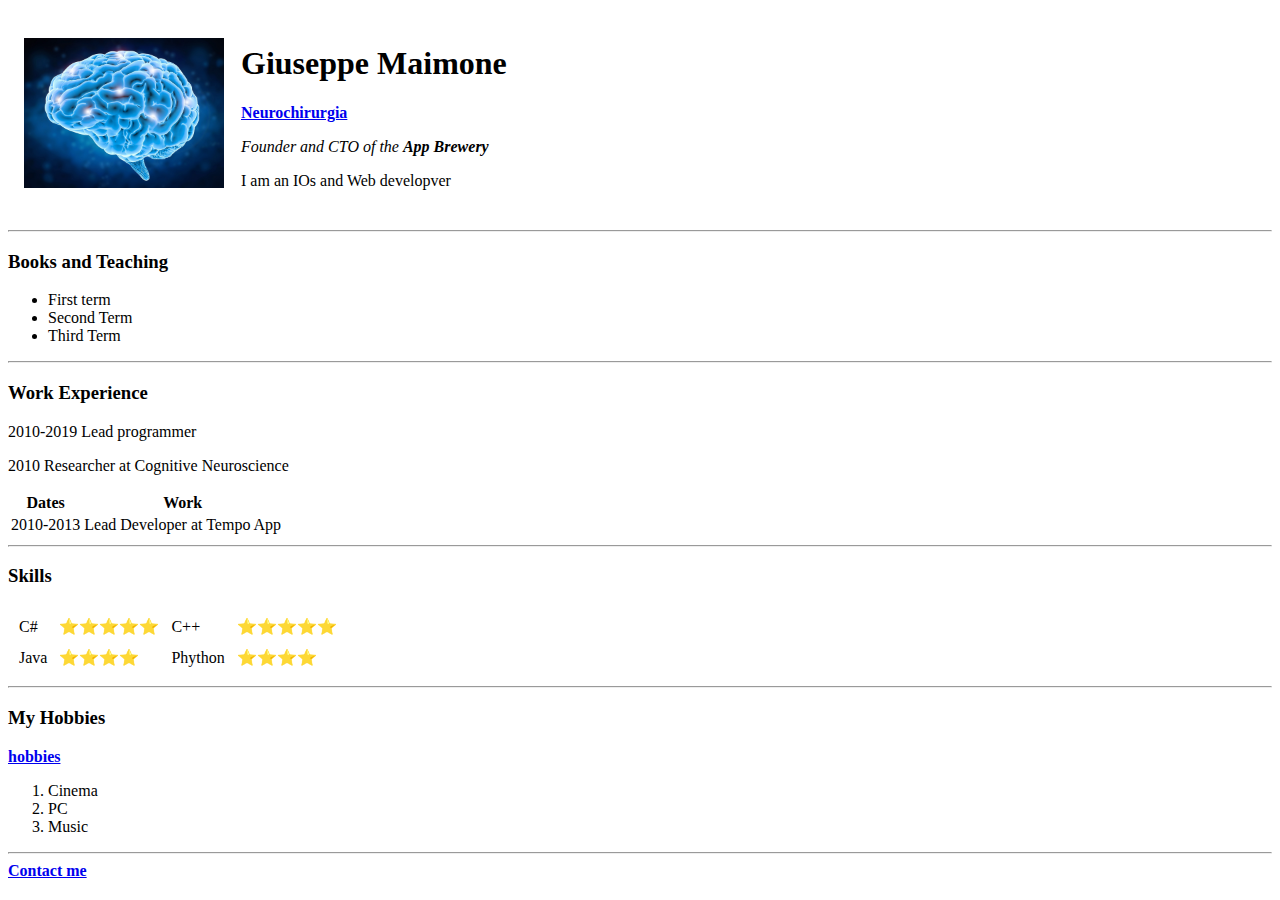
==== index.html @ e749dde2 "Add initial cv website files" ====
<!DOCTYPE html>
<html lang="en" dir="ltr">

<head>
  <meta charset="utf-8">
  <title>😊Giuseppe's Personal Site👏👏</title>
</head>

<body>
  <table cellspacing="15">
    <tr>
      <td><img src="Brain.jpg" alt="Giuseppe Maimone's Website" width="200px"></td>
      <td>
        <h1>Giuseppe Maimone</h1>
        <strong><a href="https://www.auslromagna.it/organizzazione/dipartimenti/chirurgico-grandi-traumi-cesena/neurochirurgia-cesena#staff"> Neurochirurgia</a></strong>
        <p> <em>Founder and CTO of the <strong>App Brewery</strong></em> </p>
        <p>I am an IOs and Web developver</p>
      </td>

    </tr>
  </table>

  <hr>
  <h3>Books and Teaching</h3>
  <ul>
    <li>First term</li>
    <li>Second Term</li>
    <li>Third Term</li>
  </ul>
<hr>
  <h3>Work Experience</h3>

  <p>2010-2019 Lead programmer </p>
  <p>2010 Researcher at Cognitive Neuroscience </p>

  <table>
    <thead>
      <tr>
        <th>Dates</th>
        <th>Work</th>
      </tr>
    </thead>

    <tbody>
      <tr>
        <td>2010-2013</td>
        <td>Lead Developer at Tempo App</td>
      </tr>
    </tbody>

    <tfoot>

    </tfoot>

  </table>
<hr>
  <h3>Skills</h3>

  <table cellspacing = "10">

    <tbody>
      <tr>
        <td>C#</td>
        <td>⭐⭐⭐⭐⭐</td>
        <td>C++</td>
        <td>⭐⭐⭐⭐⭐</td>
      </tr>

      <tr>
        <td>Java</td>
        <td>⭐⭐⭐⭐</td>
        <td>Phython</td>
        <td>⭐⭐⭐⭐</td>
      </tr>

    </tbody>

    <tfoot>

    </tfoot>

  </table>

  <hr>
  <h3>My Hobbies</h3>
  <strong><a href="hobbies.html"> hobbies</a></strong>
  <ol>
    <li>Cinema</li>
    <li>PC</li>
    <li>Music</li>
  </ol>
<hr>
  <strong><a href="contact.html"> Contact me</a></strong>


</body>

</html>
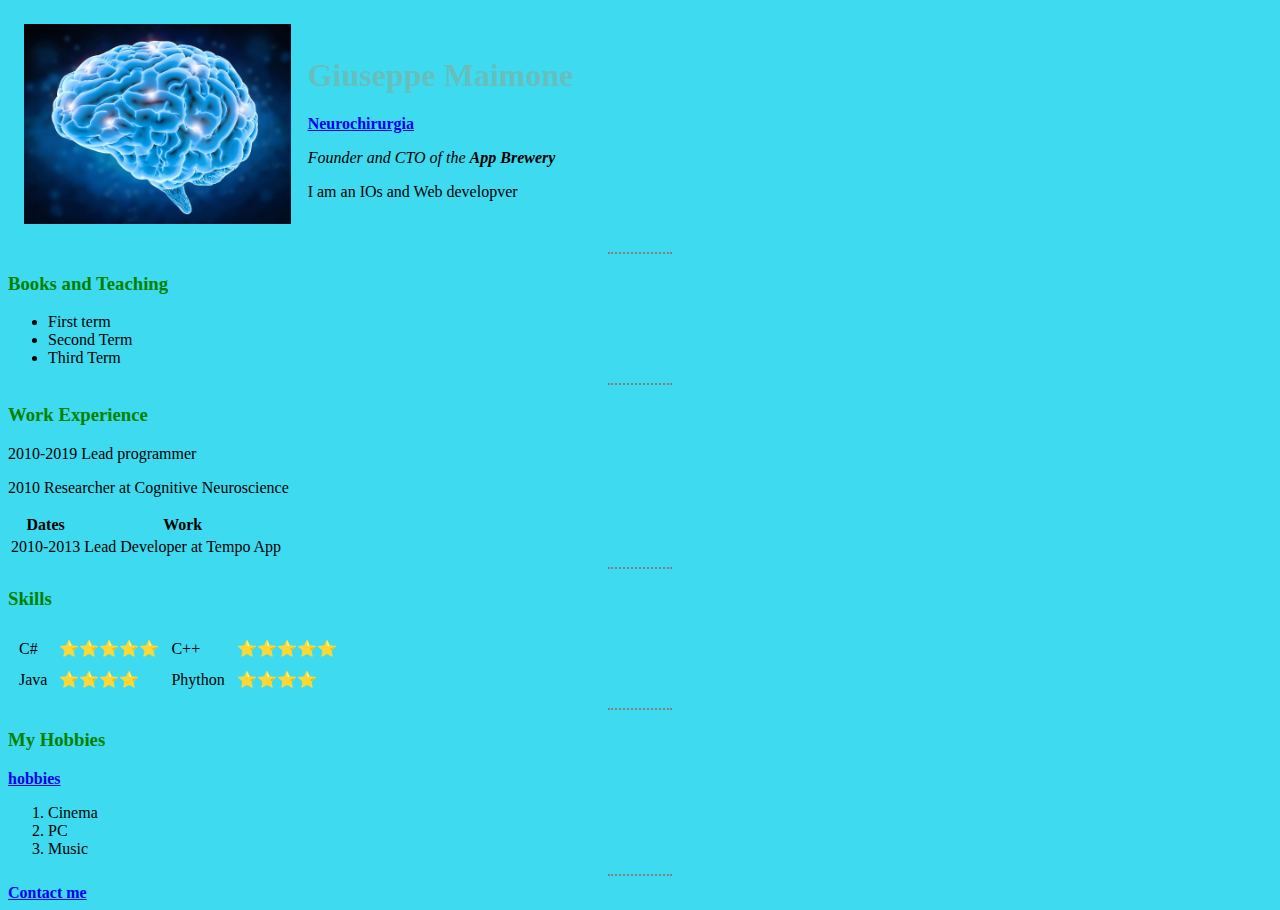
==== commit 1fc792ca: "Add files via upload" ====
--- a/index.html
+++ b/index.html
@@ -4,12 +4,21 @@
 <head>
   <meta charset="utf-8">
   <title>😊Giuseppe's Personal Site👏👏</title>
+
+
+<link rel="stylesheet" href="css/style.css">
+
+<style>
+
+
+</style>
+
 </head>
 
 <body>
   <table cellspacing="15">
     <tr>
-      <td><img src="Brain.jpg" alt="Giuseppe Maimone's Website" width="200px"></td>
+      <td><img src="Brain.jpg" alt="Giuseppe Maimone's Website"></td>
       <td>
         <h1>Giuseppe Maimone</h1>
         <strong><a href="https://www.auslromagna.it/organizzazione/dipartimenti/chirurgico-grandi-traumi-cesena/neurochirurgia-cesena#staff"> Neurochirurgia</a></strong>
--- a/css/style.css
+++ b/css/style.css
@@ -0,0 +1,27 @@
+body {
+  background-color:#3edbf0;;
+}
+
+h3
+{
+color: green;
+}
+
+h1
+{
+color: #66BFBF;
+}
+
+
+hr {
+  border-width: 2px;
+  border-style: none;
+  border-top-style: dotted;
+  border-color: grey;
+  height: 0px;
+  width: 5%;
+}
+
+img {
+height: 200px;
+}
